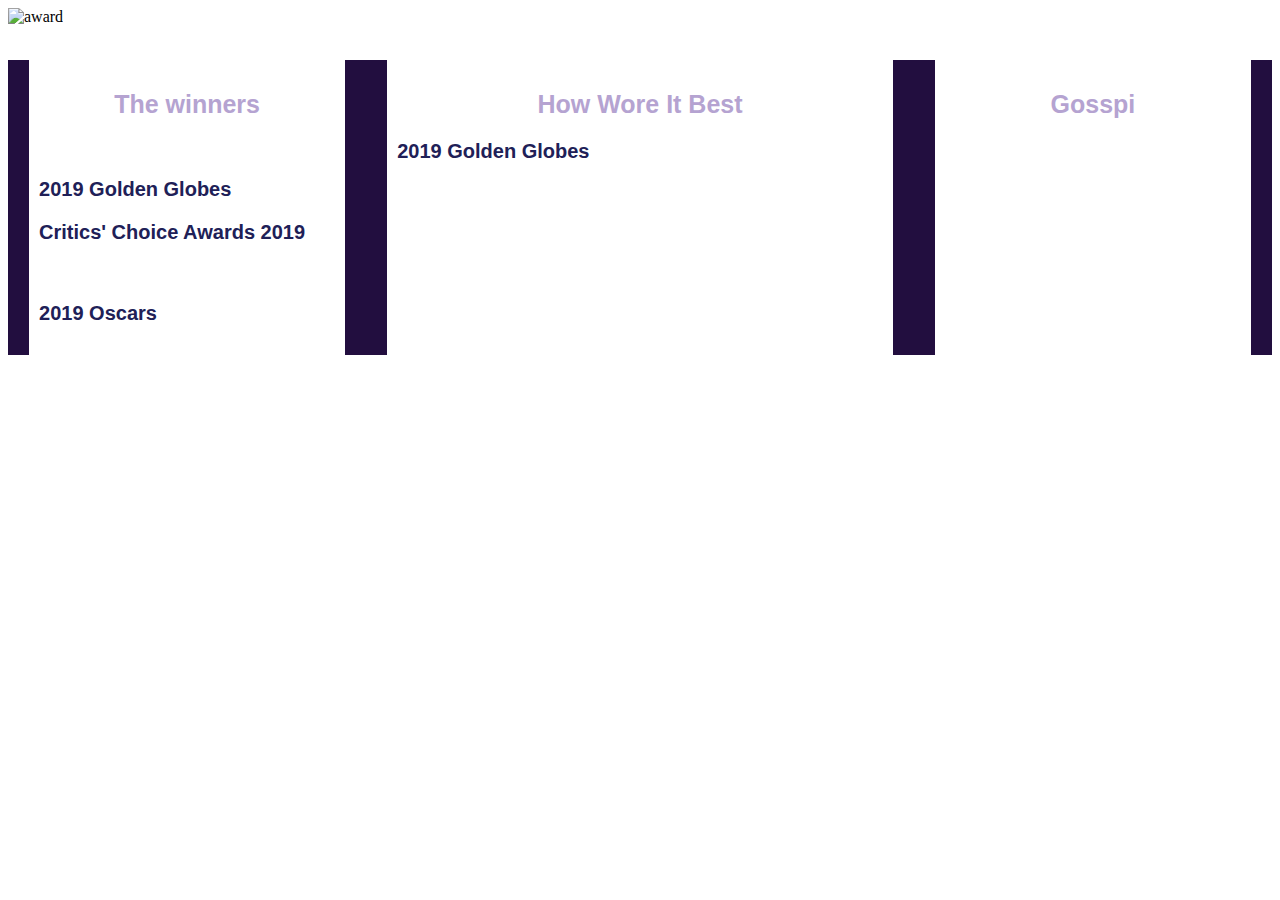
==== index.html @ 03e15f17 "Initial commit" ====
<!DOCTYPE html>
<html>
  <head>
    <link rel="stylesheet" type="text/css" href="style.css">
    <meta charset="utf-8">
    <title>Follow The Awards Season</title>
    </head>
  <body>
<div class="herobild">

<img class="herobild" src="https://blogawardsuk.co.uk/wp-content/uploads/2018/01/julian-cole-500_0-1.jpg" alt="award">
  <h1></h1>

</div>

<div class="bakgrund">
  <div class="trending">
    <h2>The winners</h2>
    <div class="puff">
      <img src="" alt="">
    </div>
    <h3>2019 Golden Globes</h3>
    <p><a href="">
  </a></p>
  <h3>Critics' Choice Awards 2019</h3>
  <p><a href="">
  </a></p>
  <div class="puff">
    <img src="" alt="">
  </div>
  <h3>2019 Oscars</h3>

  </div>

  <div class="talk">
    <h2>How Wore It Best </h2>
    <h3>2019 Golden Globes</h3>
    <a href="">
    </a>

    <div class="puff">
      <img src="" alt="">

    </div>
  </div>

  <div class="world">
    <h2> Gosspi </h2>
  </div>
</div>



  </body>
</html>
---- style.css ----
* {box-sizing: border-box;

}

h1{ color: #e5cccc;
  font-size: 50px;
  font-family: "Lucida Sans Unicode", "Lucida Grande", sans-serif;
  text-align: center;
}

.herobild img {
  width: 90%;
}

h2 {
  color: #b5a3d1;
  font-size: 25px;
  font-family: "Lucida Sans Unicode", "Lucida Grande", sans-serif;
  text-align: center;
}

h3 {
  color: #202057;
  font-size: 20px;
  font-family: "Lucida Sans Unicode", "Lucida Grande", sans-serif;

}

p {
  color: black;
  font-size: 13px;
  font-family: Helvetica;

}

.bakgrund {
  display: flex;
  background-color: #220e3f;
  justify-content: space-around;
}

.trending {
  width: 25%;
  padding: 10px;
  background-color: white;
}

.talk {
  width: 40%;
  padding: 10px;
  background-color: white;
}

.world {
  width: 25%;
  padding: 10px;
  background-color: white;
}

.puff img {
  width: 100%;

}
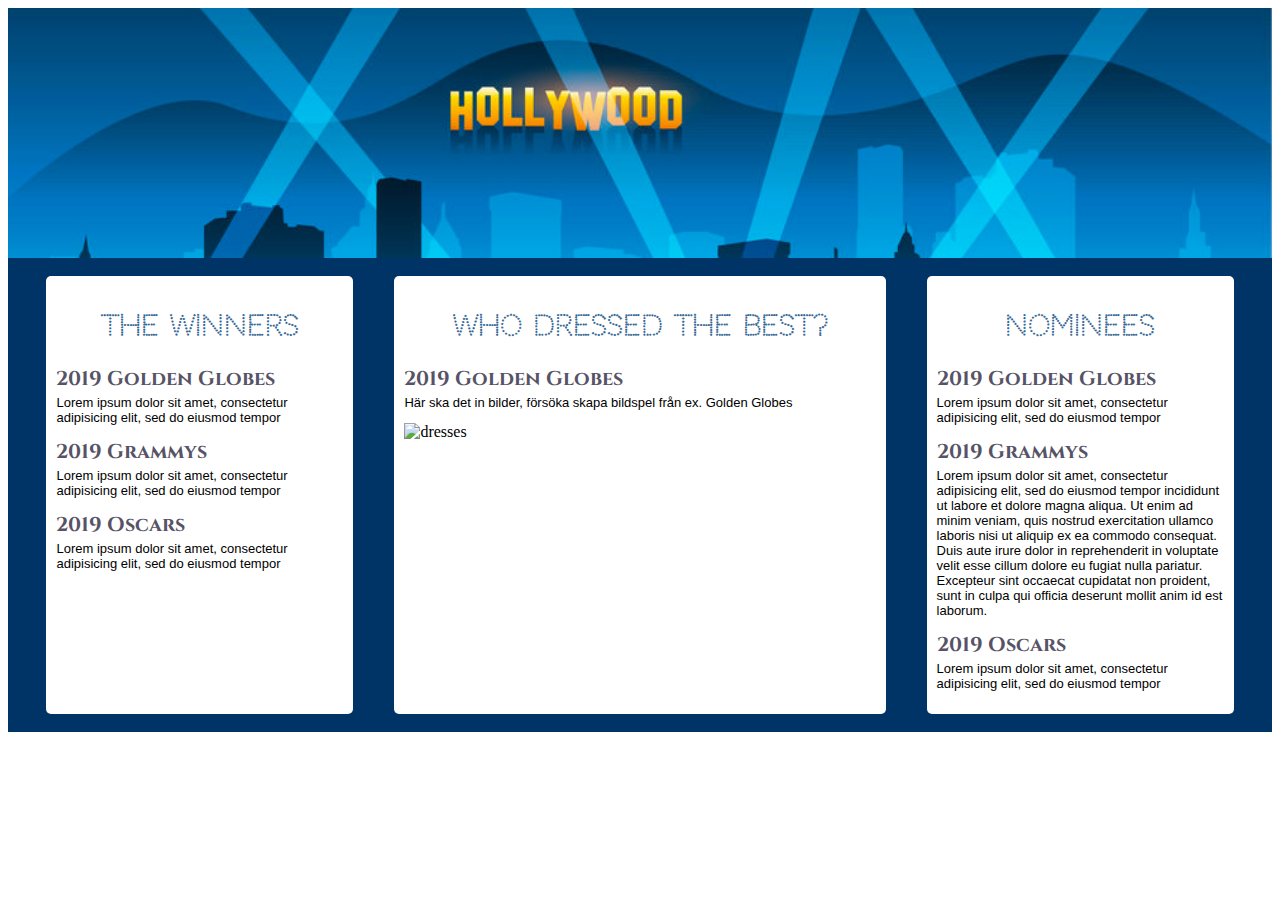
==== commit e7c9428d: "Uppdatering" ====
--- a/index.html
+++ b/index.html
@@ -2,51 +2,48 @@
 <html>
   <head>
     <link rel="stylesheet" type="text/css" href="style.css">
+    <link href="https://fonts.googleapis.com/css?family=Cinzel:400,700|Codystar:300,400|Fredericka+the+Great|PT+Serif:400,400i,700,700i" rel="stylesheet">
     <meta charset="utf-8">
     <title>Follow The Awards Season</title>
+    <meta name="viewport" content="width=device-width,initial-scale=1">
     </head>
   <body>
 <div class="herobild">
-
-<img class="herobild" src="https://blogawardsuk.co.uk/wp-content/uploads/2018/01/julian-cole-500_0-1.jpg" alt="award">
-  <h1></h1>
 
 </div>
 
 <div class="bakgrund">
   <div class="trending">
-    <h2>The winners</h2>
-    <div class="puff">
-      <img src="" alt="">
-    </div>
+    <h2>The Winners</h2>
     <h3>2019 Golden Globes</h3>
-    <p><a href="">
-  </a></p>
-  <h3>Critics' Choice Awards 2019</h3>
-  <p><a href="">
-  </a></p>
-  <div class="puff">
-    <img src="" alt="">
-  </div>
-  <h3>2019 Oscars</h3>
+    <p>Lorem ipsum dolor sit amet, consectetur adipisicing elit, sed do eiusmod tempor</p>
+    <h3>2019 Grammys</h3>
+    <p>Lorem ipsum dolor sit amet, consectetur adipisicing elit, sed do eiusmod tempor</p>
+    <h3>2019 Oscars</h3>
+    <p>Lorem ipsum dolor sit amet, consectetur adipisicing elit, sed do eiusmod tempor</p>
 
   </div>
 
   <div class="talk">
-    <h2>How Wore It Best </h2>
+    <h2>who dressed the best? </h2>
     <h3>2019 Golden Globes</h3>
-    <a href="">
-    </a>
-
+    <p>Här ska det in bilder, försöka skapa bildspel från ex. Golden Globes</p>
     <div class="puff">
-      <img src="" alt="">
+      <img src="https://fashionsizzle.com/wp-content/uploads/2019/01/2019-golden-globe-awards-best-dressed.jpg" alt="dresses">
+    </div>
 
     </div>
+
+  <div class="world">
+    <h2>Nominees</h2>
+    <h3>2019 Golden Globes</h3>
+    <p>Lorem ipsum dolor sit amet, consectetur adipisicing elit, sed do eiusmod tempor</p>
+    <h3>2019 Grammys</h3>
+    <p>Lorem ipsum dolor sit amet, consectetur adipisicing elit, sed do eiusmod tempor incididunt ut labore et dolore magna aliqua. Ut enim ad minim veniam, quis nostrud exercitation ullamco laboris nisi ut aliquip ex ea commodo consequat. Duis aute irure dolor in reprehenderit in voluptate velit esse cillum dolore eu fugiat nulla pariatur. Excepteur sint occaecat cupidatat non proident, sunt in culpa qui officia deserunt mollit anim id est laborum.</p>
+    <h3>2019 Oscars</h3>
+    <p>Lorem ipsum dolor sit amet, consectetur adipisicing elit, sed do eiusmod tempor</p>
   </div>
 
-  <div class="world">
-    <h2> Gosspi </h2>
-  </div>
 </div>
 
 
--- a/style.css
+++ b/style.css
@@ -8,21 +8,27 @@
   text-align: center;
 }
 
-.herobild img {
-  width: 90%;
+.herobild {
+  padding: 80px;
+  padding-top: 170px;
+  background-image:url(hollywood.png);
+  background-position: top;
+  background-size: cover;
 }
 
 h2 {
-  color: #b5a3d1;
-  font-size: 25px;
-  font-family: "Lucida Sans Unicode", "Lucida Grande", sans-serif;
+  color: #376996;
+  font-size: 28px;
+  font-family: "Codystar";
   text-align: center;
 }
 
 h3 {
-  color: #202057;
+  color: #575366;
   font-size: 20px;
-  font-family: "Lucida Sans Unicode", "Lucida Grande", sans-serif;
+  font-family: "Cinzel";
+  margin-bottom: 3px;
+  margin-top: 5px;
 
 }
 
@@ -30,34 +36,124 @@
   color: black;
   font-size: 13px;
   font-family: Helvetica;
+  margin-top: 3px;
 
 }
 
 .bakgrund {
   display: flex;
-  background-color: #220e3f;
+  background-color: #003366;
   justify-content: space-around;
+  padding: 18px
 }
 
 .trending {
   width: 25%;
   padding: 10px;
   background-color: white;
+  border: 2px;
+  border-radius: 5px;
 }
+
 
 .talk {
   width: 40%;
   padding: 10px;
   background-color: white;
+  border: 2px;
+  border-radius: 5px;
 }
 
 .world {
   width: 25%;
   padding: 10px;
   background-color: white;
+  border: 2px;
+  border-radius: 5px;
 }
 
 .puff img {
   width: 100%;
 
 }
+
+@media screen and (max-width:767px) {
+  .bakgrund {
+    display: block;
+    padding: 5px;
+  }
+  .trending {
+    width: 85%;
+    margin: 5px auto;
+    border-style: outset;
+  }
+
+  .talk {
+    width: 85%;
+    margin: 10px auto;
+    border-style: outset;
+  }
+
+  .world{
+    width: 85%;
+    margin: 5px auto;
+    border-style: outset;
+  }
+
+  .herobild {
+    padding: 40px;
+    background-size: cover;
+    background-position: center;
+
+}
+
+  p {
+    font-size: 10px;
+  }
+
+  h2 {
+    font-size: 18px;
+  }
+
+  h3 {
+    font-size: 12px;
+  }
+
+}
+
+@media (min-width:768px) and (max-width:1023px) {
+  .bakgrund {
+    display: block;
+    padding: 15px;
+  }
+  .trending {
+    width: 85%;
+    margin: 10px auto;
+    border-style: outset;
+  }
+
+  .talk {
+    width: 85%;
+    margin: 20px auto;
+    border-style: outset;
+  }
+
+  .world{
+    width: 85%;
+    margin: 10px auto;
+    border-style: outset;
+  }
+
+  p {
+    font-size: 13px;
+  }
+
+  h2 {
+    font-size: 23px;
+  }
+
+  h3 {
+    font-size: 17px;
+  }
+
+}
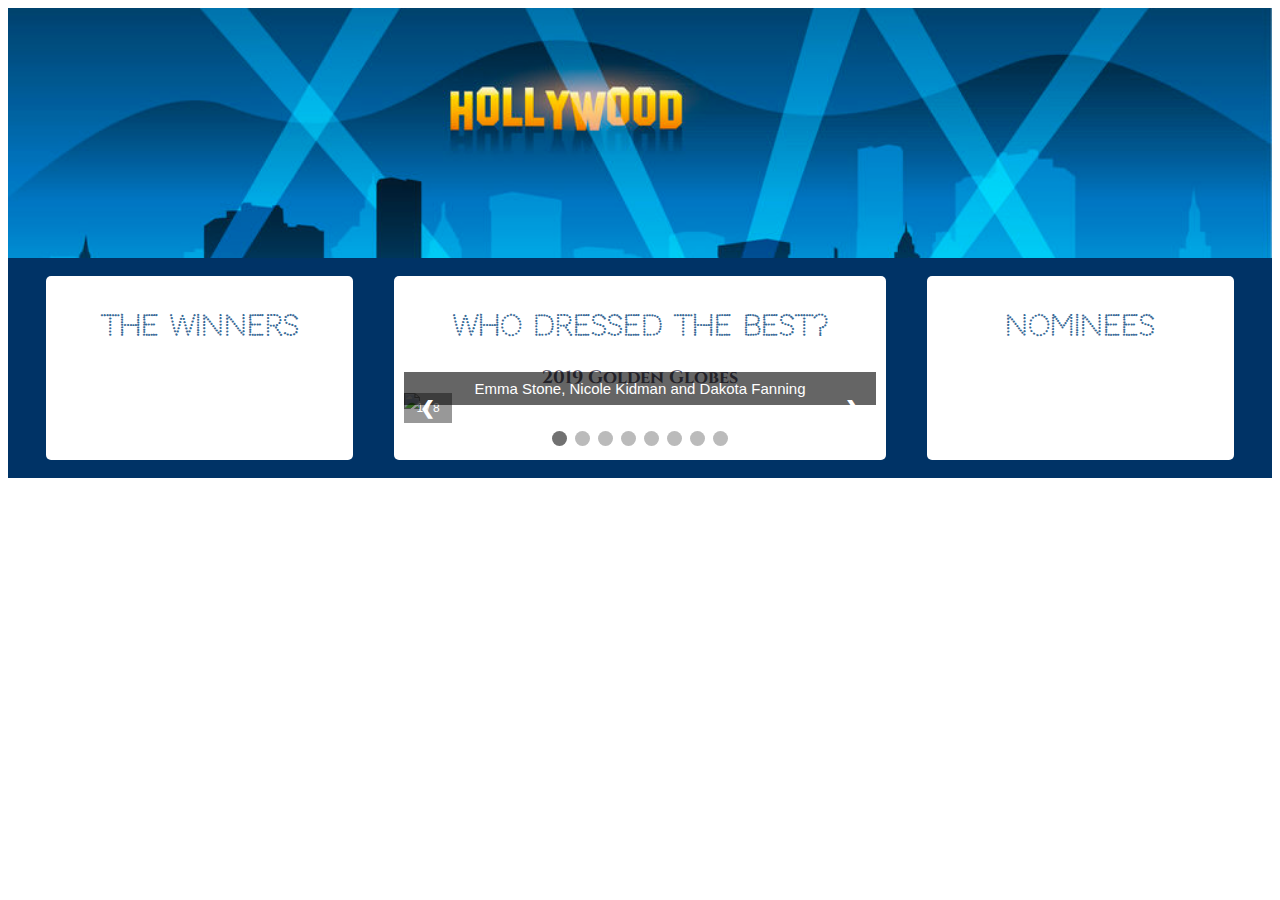
==== commit 9ddbfe72: "New update" ====
--- a/index.html
+++ b/index.html
@@ -13,40 +13,113 @@
 </div>
 
 <div class="bakgrund">
-  <div class="trending">
+  <div class="winners">
     <h2>The Winners</h2>
-    <h3>2019 Golden Globes</h3>
-    <p>Lorem ipsum dolor sit amet, consectetur adipisicing elit, sed do eiusmod tempor</p>
-    <h3>2019 Grammys</h3>
-    <p>Lorem ipsum dolor sit amet, consectetur adipisicing elit, sed do eiusmod tempor</p>
-    <h3>2019 Oscars</h3>
-    <p>Lorem ipsum dolor sit amet, consectetur adipisicing elit, sed do eiusmod tempor</p>
+
+    <div class="articleleft">
+
+    </div>
+
+    <div class="articleleft">
+    </div>
+
+    <div class="articleleft">
+    </div>
 
   </div>
 
-  <div class="talk">
+  <div class="dressed">
     <h2>who dressed the best? </h2>
     <h3>2019 Golden Globes</h3>
-    <p>Här ska det in bilder, försöka skapa bildspel från ex. Golden Globes</p>
-    <div class="puff">
-      <img src="https://fashionsizzle.com/wp-content/uploads/2019/01/2019-golden-globe-awards-best-dressed.jpg" alt="dresses">
+    <!-- Slideshow container -->
+    <div class="slideshow-container">
+
+  <!-- Full-width images with number and caption text -->
+    <div class="mySlides fade">
+    <div class="numbertext">1 / 8</div>
+    <img src="https://www.fashionglim.com/wp-content/uploads/2019/01/Best-Dressed-Celebrities-on-Golden-Globe-Red-Carpet-2019.jpg" style="width:100%">
+    <div class="text">Emma Stone, Nicole Kidman and Dakota Fanning</div>
     </div>
 
+    <div class="mySlides fade">
+    <div class="numbertext">2 / 8</div>
+    <img src="https://cdn1.thr.com/sites/default/files/imagecache/list_landscape_960x541/2019/01/new__rami_malek-mahershala_ali-john_krasinski-getty-split-h_2019.jpg" style="width:100%">
+    <div class="text">Rami Malek, Mahershala Ali and John Krasinski</div>
     </div>
 
-  <div class="world">
+    <div class="mySlides fade">
+    <div class="numbertext">3 / 8</div>
+    <img src="https://spy.nzherald.co.nz/media/83340/headerimage_640x320-jpg.jpg?mode=crop&width=675&height=379&quality=80&scale=both" style="width:100%">
+    <div class="text">Camilla Belle, Jamie Lee Curtis, Sandra Oh and Lady J</div>
+    </div>
+
+    <div class="mySlides fade">
+    <div class="numbertext">4 / 8</div>
+    <img src="https://cdn1.thr.com/sites/default/files/imagecache/list_landscape_960x541/2019/01/gemma_chan-lady_gaga-thandie_newton-golden_globe_looks_2-getty-split-h_2019.jpg" style="width:100%">
+    <div class="text">Gemma Chan, Lady Gaga and Thandie Newton</div>
+    </div>
+
+    <div class="mySlides fade">
+    <div class="numbertext">5 / 8</div>
+    <img src="https://s3-eu-west-1.amazonaws.com/static.anygator.com/static-anygator2/thumbs/uk/ca/caddce8edb1b5141eb4310ef5a96e78b67073bb7/big.jpg" style="width:100%">
+    <div class="text">Billy Porter</div>
+    </div>
+
+    <div class="mySlides fade">
+    <div class="numbertext">6 / 8</div>
+    <img src="https://www.friartux.com/pub/media/magefan_blog/patterened-textured-jackets.jpg" style="width:100%">
+    <div class="text">Daren Criss,Idris Elba with fiancée, Sabina Dhowre and Dave Franco</div>
+    </div>
+
+    <div class="mySlides fade">
+    <div class="numbertext">7 / 8</div>
+    <img src="http://rouge.perfil.com/wp-content/uploads/2019/01/Golden-Globe-01072019-01-Rouge-650x446.jpg" style="width:100%">
+    <div class="text">Amy Adam, Charlize Theron, Emily Blunt and Penelope Cruz</div>
+    </div>
+
+    <div class="mySlides fade">
+    <div class="numbertext">8 / 8</div>
+    <img src="https://www.cosmopolitanme.com/sites/default/files/styles/980px_1470px_fullimage_scale/public/images/2019/01/07/Golden-Globes-2019-Couples.jpg?itok=j-Slj3Ya" style="width:100%">
+    <div class="text">Idris Elba with fiancée, Sabina Dhowre, Bradley Cooper with his partner, Irina Shayk and husband and wife, Emily Blunt and John Krasinski</div>
+    </div>
+
+  <!-- Next and previous buttons -->
+  <a class="prev" onclick="plusSlides(-1)">&#10094;</a>
+  <a class="next" onclick="plusSlides(1)">&#10095;</a>
+  </div>
+<br>
+
+<!-- The dots/circles -->
+  <div style="text-align:center">
+  <span class="dot" onclick="currentSlide(1)"></span>
+  <span class="dot" onclick="currentSlide(2)"></span>
+  <span class="dot" onclick="currentSlide(3)"></span>
+  <span class="dot" onclick="currentSlide(4)"></span>
+  <span class="dot" onclick="currentSlide(5)"></span>
+  <span class="dot" onclick="currentSlide(6)"></span>
+  <span class="dot" onclick="currentSlide(7)"></span>
+  <span class="dot" onclick="currentSlide(8)"></span>
+  </div>
+
+</div>
+
+  <div class="nominees">
     <h2>Nominees</h2>
-    <h3>2019 Golden Globes</h3>
-    <p>Lorem ipsum dolor sit amet, consectetur adipisicing elit, sed do eiusmod tempor</p>
-    <h3>2019 Grammys</h3>
-    <p>Lorem ipsum dolor sit amet, consectetur adipisicing elit, sed do eiusmod tempor incididunt ut labore et dolore magna aliqua. Ut enim ad minim veniam, quis nostrud exercitation ullamco laboris nisi ut aliquip ex ea commodo consequat. Duis aute irure dolor in reprehenderit in voluptate velit esse cillum dolore eu fugiat nulla pariatur. Excepteur sint occaecat cupidatat non proident, sunt in culpa qui officia deserunt mollit anim id est laborum.</p>
-    <h3>2019 Oscars</h3>
-    <p>Lorem ipsum dolor sit amet, consectetur adipisicing elit, sed do eiusmod tempor</p>
+    <div class="articleright">
+  </div>
+
+    <div class="articleright">
+    </div>
+
+      <div class="articleright">
+    </div>
+
   </div>
 
 </div>
 
 
+<script src="awardsseason.js" charset="utf-8"></script>
 
   </body>
 </html>
--- a/style.css
+++ b/style.css
@@ -25,11 +25,18 @@
 
 h3 {
   color: #575366;
-  font-size: 20px;
+  font-size: 18px;
   font-family: "Cinzel";
   margin-bottom: 3px;
   margin-top: 5px;
-
+  text-align: center;
+
+}
+
+h4 {
+  color: #376996;
+  font-size: 15px;
+  font-family: "Codystar";
 }
 
 p {
@@ -47,7 +54,11 @@
   padding: 18px
 }
 
-.trending {
+.bredvid {
+  display: flex;
+}
+
+.winners {
   width: 25%;
   padding: 10px;
   background-color: white;
@@ -55,8 +66,34 @@
   border-radius: 5px;
 }
 
-
-.talk {
+.articleleft {
+  display: block;
+  padding: 3px;
+}
+.bredvid img {
+  width: 40%;
+  height: 30%;
+  margin: 4px;
+}
+
+.articleright {
+  display: block;
+  padding: 3px;
+}
+
+.divider {
+  height: 1px;
+  width: 185px;
+  background: #999;
+  display: block;
+  margin: 3px auto;
+  margin-top: 4px;
+  margin-bottom: 4px;
+}
+
+
+.dressed {
+  max-height: 600px;
   width: 40%;
   padding: 10px;
   background-color: white;
@@ -64,7 +101,106 @@
   border-radius: 5px;
 }
 
-.world {
+/* Slideshow container */
+.slideshow-container {
+  max-width: 1000px;
+  position: relative;
+  margin: auto;
+}
+
+/* Hide the images by default */
+.mySlides {
+  display: none;
+}
+
+/* Next & previous buttons */
+.prev, .next {
+  cursor: pointer;
+  position: absolute;
+  top: 50%;
+  width: auto;
+  margin-top: -22px;
+  padding: 16px;
+  color: white;
+  font-weight: bold;
+  font-size: 18px;
+  transition: 0.6s ease;
+  border-radius: 0 3px 3px 0;
+  user-select: none;
+}
+
+/* Position the "next button" to the right */
+.next {
+  right: 0;
+  border-radius: 3px 0 0 3px;
+}
+
+/* On hover, add a black background color with a little bit see-through */
+.prev:hover, .next:hover {
+  background-color: rgba(0,0,0,0.8);
+}
+
+/* Caption text */
+.text {
+  color: white;
+  background: black;
+  opacity: 0.6;
+  font-size: 15px;
+  font-family: Helvetica;
+  padding: 8px 12px;
+  position: absolute;
+  bottom: 8px;
+  width: 100%;
+  text-align: center;
+}
+
+/* Number text (1/3 etc) */
+.numbertext {
+  color: white;
+  background: black;
+  opacity: 0.4;
+  font-size: 12px;
+  font-family: Helvetica;
+  padding: 8px 12px;
+  position: absolute;
+  top: 0;
+}
+
+/* The dots/bullets/indicators */
+.dot {
+  cursor: pointer;
+  height: 15px;
+  width: 15px;
+  margin: 0 2px;
+  background-color: #bbb;
+  border-radius: 50%;
+  display: inline-block;
+  transition: background-color 0.6s ease;
+}
+
+.active, .dot:hover {
+  background-color: #717171;
+}
+
+/* Fading animation */
+.fade {
+  -webkit-animation-name: fade;
+  -webkit-animation-duration: 1.5s;
+  animation-name: fade;
+  animation-duration: 1.5s;
+}
+
+@-webkit-keyframes fade {
+  from {opacity: .4}
+  to {opacity: 1}
+}
+
+@keyframes fade {
+  from {opacity: .4}
+  to {opacity: 1}
+}
+
+.nominees {
   width: 25%;
   padding: 10px;
   background-color: white;
@@ -82,19 +218,19 @@
     display: block;
     padding: 5px;
   }
-  .trending {
+  .winners {
     width: 85%;
     margin: 5px auto;
     border-style: outset;
   }
 
-  .talk {
+  .dressed {
     width: 85%;
     margin: 10px auto;
     border-style: outset;
   }
 
-  .world{
+  .nominees{
     width: 85%;
     margin: 5px auto;
     border-style: outset;
@@ -107,6 +243,29 @@
 
 }
 
+.bredvid img {
+  width: 30%;
+  height: 20%;
+  margin: 3px;
+}
+
+/* Caption text slideshow*/
+.text {
+  font-size: 10px;
+}
+
+/* Number text (1/3 etc) */
+.numbertext {
+  opacity: 0.4;
+  font-size: 10px;
+}
+
+/* The dots/bullets/indicators */
+.dot {
+  height: 10px;
+  width: 10px;
+}
+
   p {
     font-size: 10px;
   }
@@ -117,6 +276,10 @@
 
   h3 {
     font-size: 12px;
+  }
+
+  h4 {
+    font-size: 10px;
   }
 
 }
@@ -126,23 +289,48 @@
     display: block;
     padding: 15px;
   }
-  .trending {
+  .winners {
     width: 85%;
     margin: 10px auto;
     border-style: outset;
   }
 
-  .talk {
+  .dressed {
+    max-height: 700px;
     width: 85%;
     margin: 20px auto;
     border-style: outset;
   }
 
-  .world{
+  .bredvid img {
+    width: 30%;
+    height: 30%;
+    margin: 4px;
+  }
+
+  /* Caption text slideshow*/
+  .text {
+    font-size: 14px;
+  }
+
+  /* Number text (1/3 etc) */
+  .numbertext {
+    opacity: 0.4;
+    font-size: 13px;
+  }
+
+  /* The dots/bullets/indicators */
+  .dot {
+    height: 12px;
+    width: 12px;
+  }
+
+  .nominees{
     width: 85%;
     margin: 10px auto;
     border-style: outset;
   }
+
 
   p {
     font-size: 13px;
@@ -156,4 +344,8 @@
     font-size: 17px;
   }
 
-}
+  h4 {
+    font-size: 15px;
+  }
+
+}
